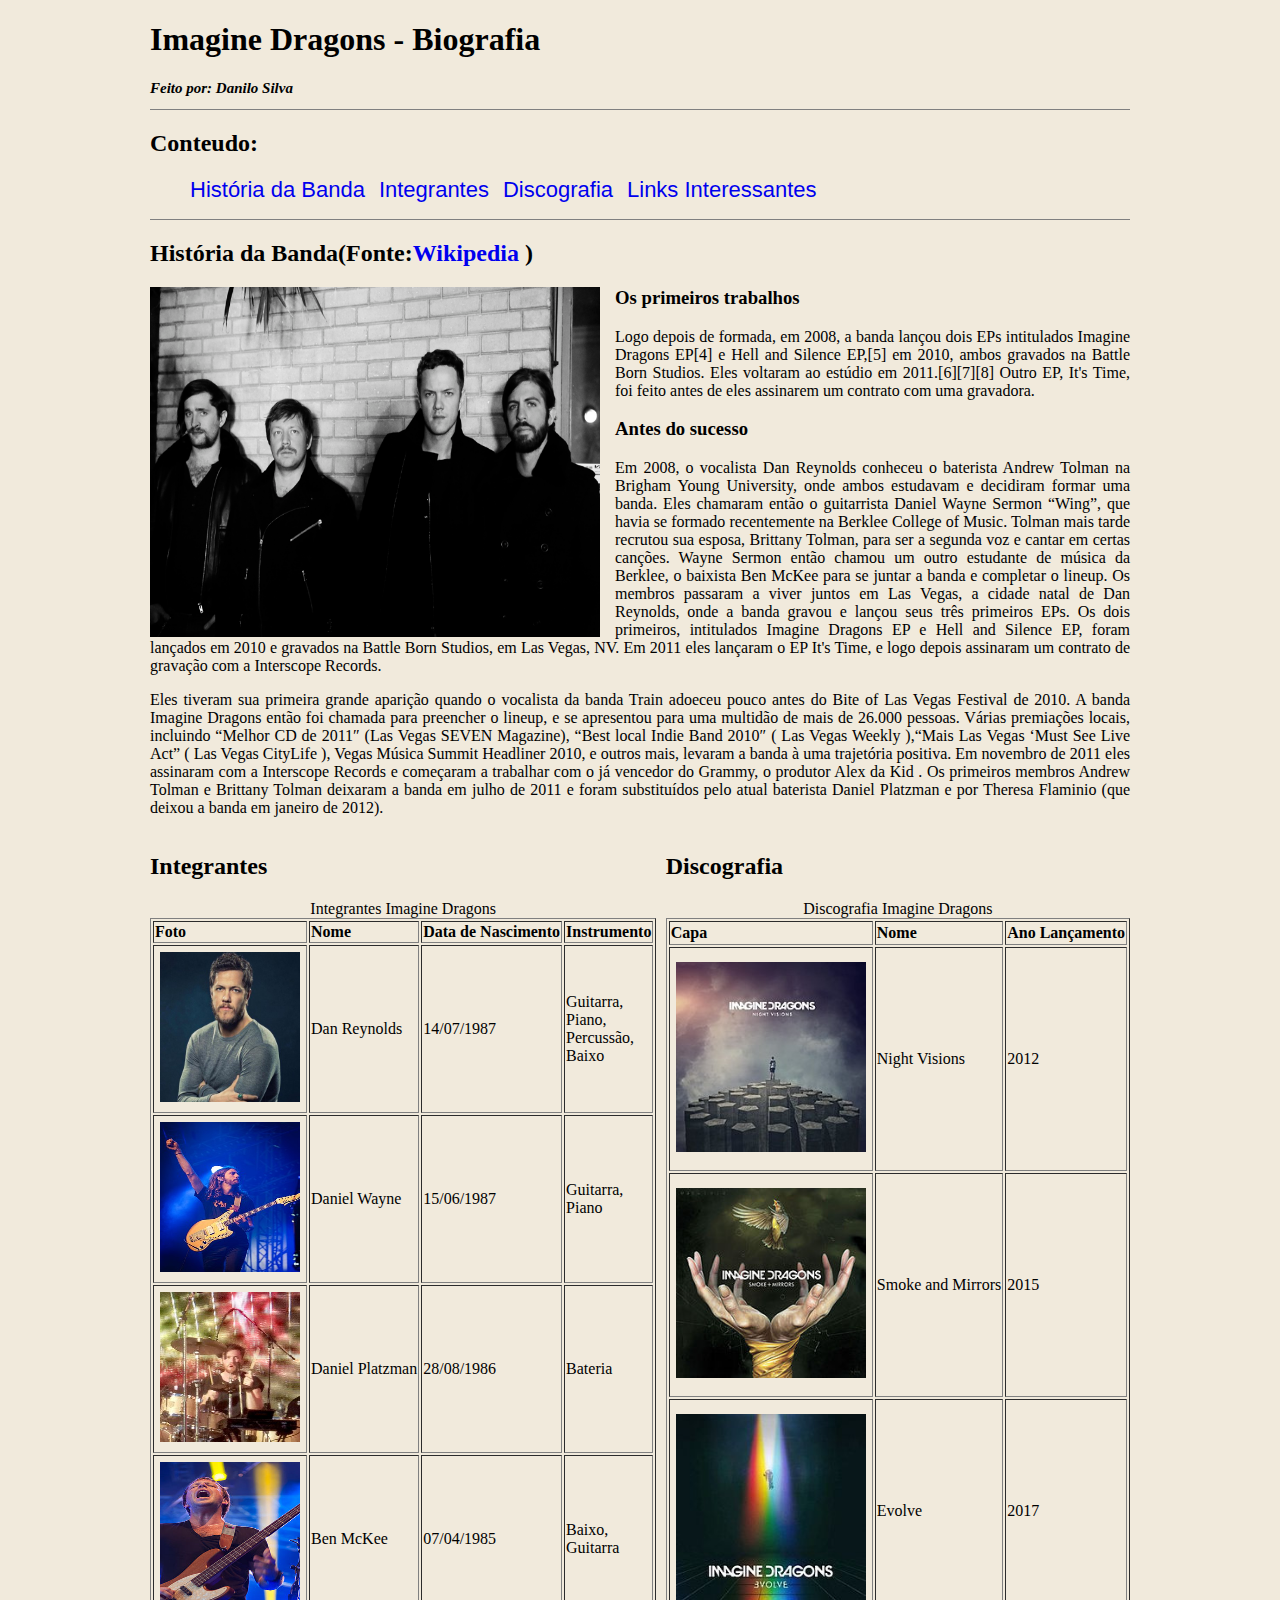
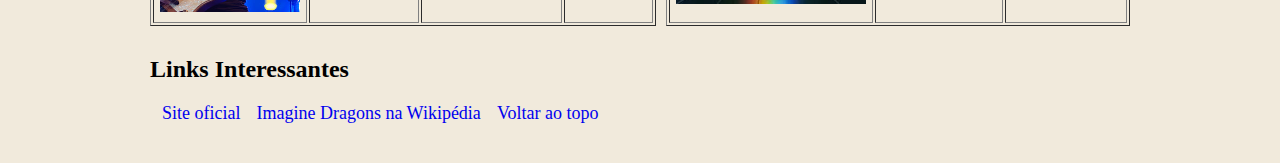
==== Bandas/Index.html @ b75636d7 "Atividade" ====
﻿<!DOCTYPE html>
<html lang="pt-br">
<head>
    <meta charset="UTF-8">
    <link rel="stylesheet" href="css/estilo.css">
    <title>Danilo Silva</title>
</head>
<body>
    <header class="container">
        <h1 id="topo">Imagine Dragons - Biografia</h1>
        <h2 class="autor">Feito por: Danilo Silva</h2>

    <nav class="menu inicio">
        <h2>Conteudo:</h2>
        <table class="tabela cabeçalho">
            <ul>
                <li><a href="#História" >História da Banda </a></li>
                <li><a href="#Integrantes" >Integrantes</a></li>
                <li><a href="#Discografia" >Discografia</a></li>
                <li><a href="#rodape">Links Interessantes</a></li>
            </ul>
        </table>
    </nav>
</header>
   
    <section class= "container principal">

        <section id="História">

            <h2>História da Banda(Fonte:<a href="https://pt.wikipedia.org/wiki/Imagine_Dragons" target="blank">Wikipedia</a> )</h2>

        <figure id="fotodacapa" >
    
            <img src="img/foto-capa.jpg" alt="foto da banda" class="foto-capa">
          
        </figure>

<h3> Os primeiros trabalhos</h3>
<p>
Logo depois de formada, em 2008, a banda lançou dois EPs intitulados Imagine Dragons EP[4] e Hell and Silence EP,[5] em 2010, 
ambos gravados na Battle Born Studios. Eles voltaram ao estúdio em 2011.[6][7][8] Outro EP, It's Time, foi feito 
antes de eles assinarem um contrato com uma gravadora.</p>

<h3>Antes do sucesso</h3>
<p>
Em 2008, o vocalista Dan Reynolds conheceu o baterista Andrew Tolman na Brigham Young University, 
onde ambos estudavam e decidiram formar uma banda. Eles chamaram então o guitarrista Daniel Wayne Sermon “Wing”, 
que havia se formado recentemente na Berklee College of Music. Tolman mais tarde recrutou sua esposa, Brittany Tolman, 
para ser a segunda voz e cantar em certas canções. Wayne Sermon então chamou um outro estudante de música da Berklee,
o baixista Ben McKee para se juntar a banda e completar o lineup. Os membros passaram a viver juntos em Las Vegas, a 
cidade natal de Dan Reynolds, onde a banda gravou e lançou seus três primeiros EPs. Os dois primeiros,
intitulados Imagine Dragons EP e Hell and Silence EP, foram lançados em 2010 e gravados na Battle Born Studios, 
em Las Vegas, NV. Em 2011 eles lançaram o EP It's Time, e logo depois assinaram um contrato de gravação com a Interscope Records.</p>

<p>Eles tiveram sua primeira grande aparição quando o vocalista da banda Train adoeceu pouco antes 
do Bite of Las Vegas Festival de 2010. A banda Imagine Dragons então foi chamada para preencher o lineup,
e se apresentou para uma multidão de mais de 26.000 pessoas. Várias premiações locais, incluindo “Melhor CD de 2011″ (Las Vegas SEVEN Magazine), 
“Best local Indie Band 2010″ ( Las Vegas Weekly ),“Mais Las Vegas ‘Must See Live Act” ( Las Vegas CityLife ), Vegas Música Summit Headliner 2010,
e outros mais, levaram a banda à uma trajetória positiva. Em novembro de 2011 eles assinaram com a Interscope Records 
e começaram a trabalhar com o já vencedor do Grammy, o produtor Alex da Kid . Os primeiros membros 
Andrew Tolman e Brittany Tolman deixaram a banda em julho de 2011 e foram substituídos pelo atual
baterista Daniel Platzman e por Theresa Flaminio (que deixou a banda em janeiro de 2012).</p>

    </section>


     <section id="Integrantes" >

         <h2>Integrantes</h2>
            <table border="1" class="tabela integrantes"> 
               <caption>Integrantes Imagine Dragons</caption>
                <tr> 
                    <td class="titulo"><strong>Foto</strong> </td>
                    <td class="titulo"><strong>Nome</strong></td>
                    <td class="titulo"><strong>Data de Nascimento</strong></td>
                    <td class="titulo"><strong>Instrumento</strong></td>
                
                </tr>
                <tr>
                    <td><img class="foto_perfil" src="img/Dan_Raynolds.jpg"></td>
                    <td >Dan Reynolds</td>
                    <td >14/07/1987</td>
                    <td >Guitarra,</br> Piano, </br>Percussão,</br> Baixo</td>
                </tr>
                <tr>
                    <td><img class="foto_perfil" src="img/Wayne_Sermon.jpg"></td>
                    <td >Daniel Wayne</td>
                    <td >15/06/1987</td>
                    <td >Guitarra,</br> Piano</td>
                </tr>
                <tr>
                    <td><img class="foto_perfil" src="img/Daniel_Platzman.jpg"></td>
                    <td >Daniel Platzman</td>
                    <td >28/08/1986</td>
                    <td >Bateria</td>
                </tr>
                <tr>
                    <td><img class="foto_perfil" src="img/Ben_McKee.jpg"></td>
                    <td >Ben McKee</td>
                    <td >07/04/1985</td>
                    <td >Baixo,</br> Guitarra</td>
                </tr>
            </table>
    </section>

    <section id = "Discografia">
        <h2>Discografia</h2>
        <table border="1" class="tabela discografia"> 
             <caption>Discografia Imagine Dragons</caption>  
                <td class="titulo"> <strong>Capa</strong></td>
                <td class="titulo"> <strong>Nome</strong></td>
                <td class="titulo"> <strong>Ano Lançamento</strong></td>
            </tr>
            <tr>
                <td> <img src="img/Night_Visions.jpg"> </td>
                <td>Night Visions</td>
                <td>2012</td>
            </tr>
            <tr>
                <td> <img src="img/Smoke_and_mirror.jpeg"></td>
                <td>Smoke and Mirrors</td>
                <td>2015</td>
                
            </tr>
            <tr>
                <td><img src="img/Evolve.jpg"></td>
                <td>Evolve</td>
                <td>2017</td>   
            </tr>
        </table>
    </section>
</section>

    <footer>
        <section class="container rodape">
           <nav class="menu-rodape">
            <h2 id ="rodape">Links Interessantes</h2>
            <a href="https://www.imaginedragonsmusic.com/">Site oficial</a>
            <a href="https://pt.wikipedia.org/wiki/Imagine_Dragons">Imagine Dragons na Wikipédia</a>
            <a href="#topo">Voltar ao topo</a>
           </nav>
        </section>
    </footer>

</body>
</html>
---- Bandas/css/estilo.css ----
.container{
    width: 980px;
    margin-left: auto;
    margin-right: auto;

 }

 header{
     position: relative;
 }

.autor{
  font-family: Georgia, 'Times New Roman', Times, serif; 
  font-size: 15px;
  font-style: italic;
}

.inicio{
    border-bottom: grey solid 1px;
    border-top: grey solid 1px;
}

.menu{
    position: relative;
    
}

.menu li{
    display: inline-block;
    font-family: 'Gill Sans', 'Gill Sans MT', Calibri, 'Trebuchet MS', sans-serif;
    font-size: 22px;
    padding-right: 10px;
  
}

a:link{
    text-decoration:none; 
    
}
a:visited{
    text-decoration:none;
    color: black;
}
a:hover{
    color: dodgerblue;
}


figure#fotodacapa img{
    width: 450px;
    height:350px ;
    float: left;
    margin-left: -40px;
    padding-right: 15px;
    display: block;
}

p{
    text-align: justify;
}

table.tabela td{
    text-align: justify;
}


section#Integrantes{
    
    float: left;
}

section#Discografia{
    
    float: right;
    position: relative;
    margin-bottom: 10px;
    

   
}
table.integrantes img{
    width: 140px;
    height: 150px;
    padding: 5px;
}

table.discografia img{
    width: 190px;
    height: 190px;
    padding: 5px;
}

.discografia{
    height: 708px;
}


footer{
    
    clear: both;
}

section#rodape{

     margin-top: 15px;
     padding-bottom: 9px;
}
.menu-rodape a {
    display:inline-block;
    padding-left: 12px;
    padding-bottom: 9px;
    font-size: 18px; 
}

.menu-rodape{
     margin-bottom: 30px;
     margin-top: 60px;

}
.menu-rodape h2{
    padding-top: 20px;
   
}

body{
    background-color: rgb(241, 234, 220)
    
}
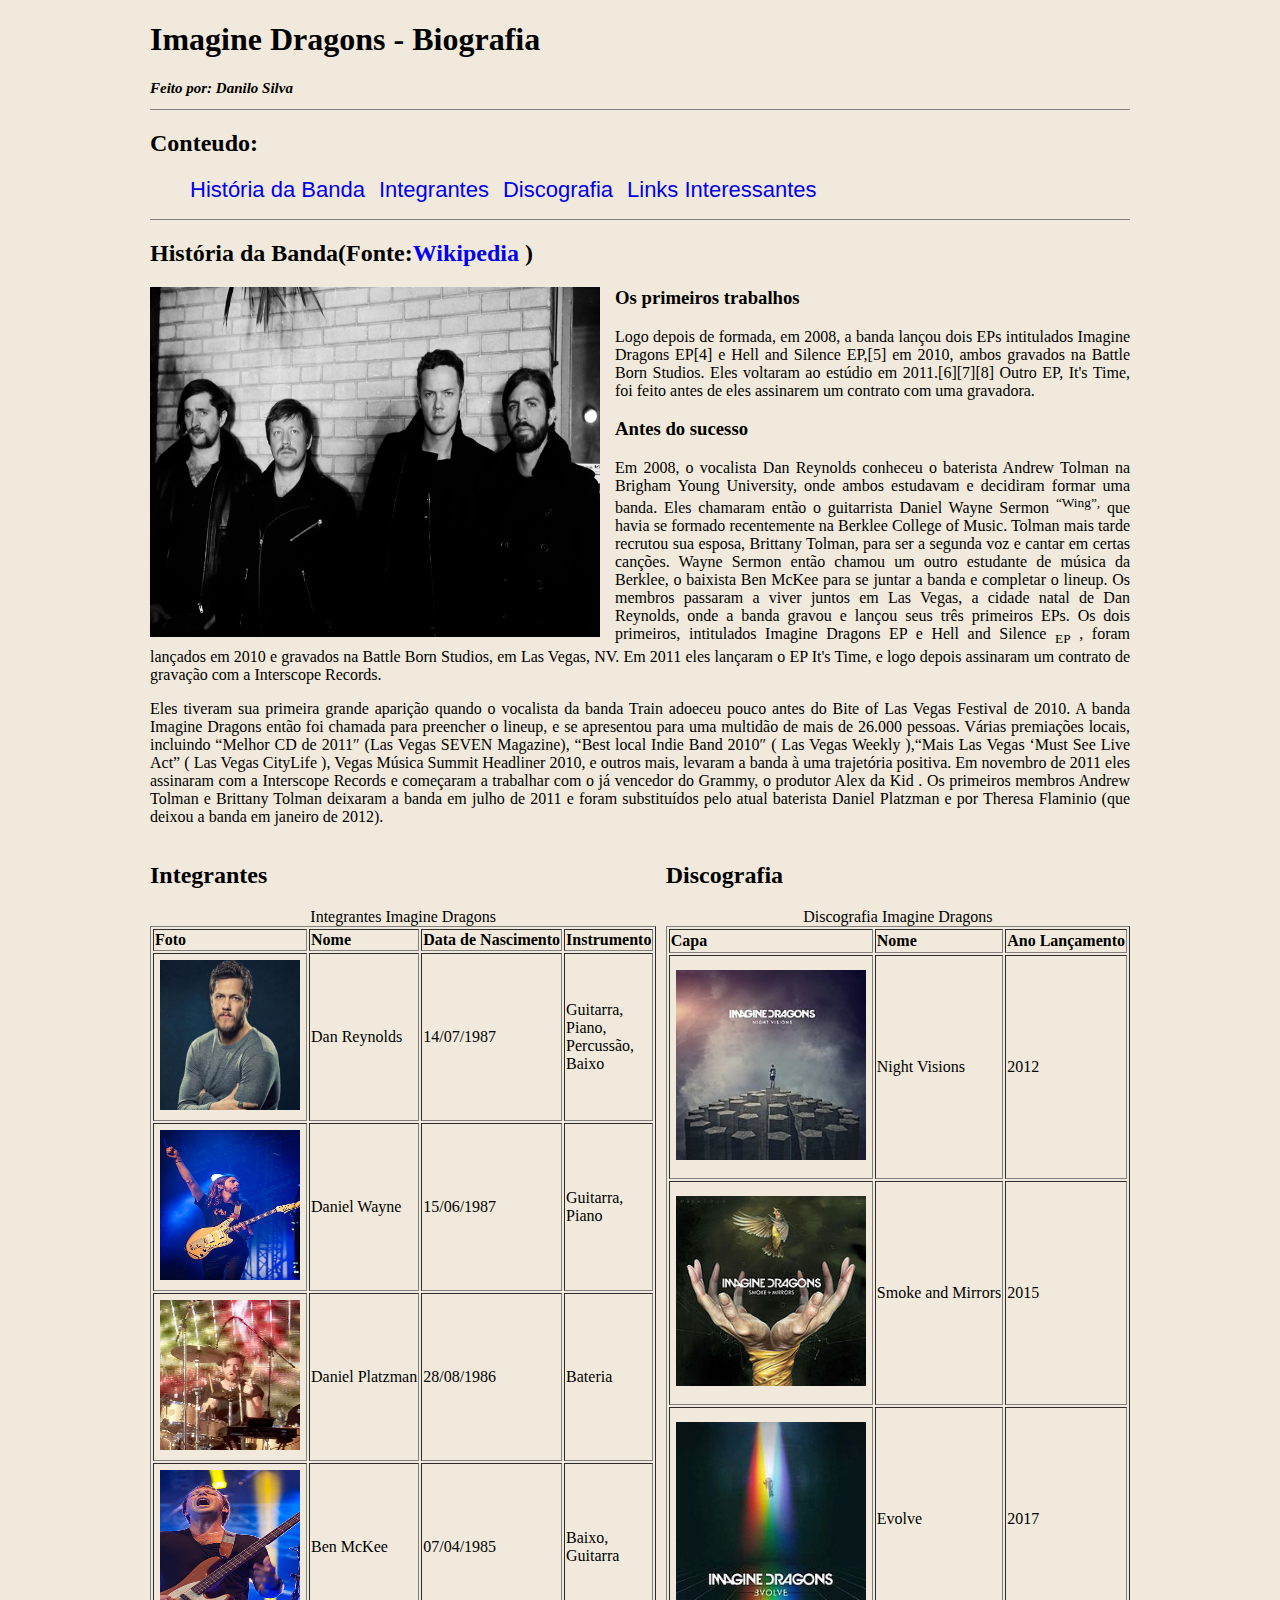
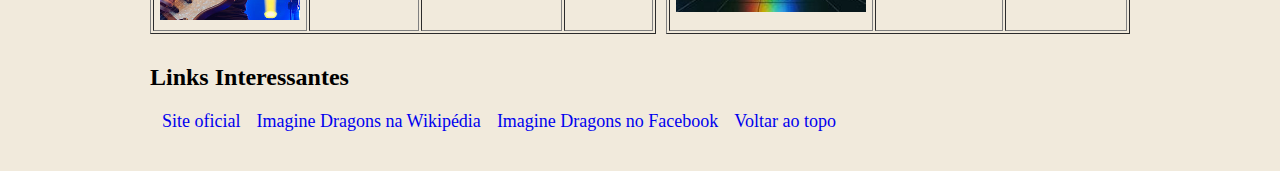
==== commit 8bd6742e: "correção" ====
--- a/Bandas/Index.html
+++ b/Bandas/Index.html
@@ -44,12 +44,12 @@
 <h3>Antes do sucesso</h3>
 <p>
 Em 2008, o vocalista Dan Reynolds conheceu o baterista Andrew Tolman na Brigham Young University, 
-onde ambos estudavam e decidiram formar uma banda. Eles chamaram então o guitarrista Daniel Wayne Sermon “Wing”, 
+onde ambos estudavam e decidiram formar uma banda. Eles chamaram então o guitarrista Daniel Wayne Sermon <sup>“Wing”,</sup>  
 que havia se formado recentemente na Berklee College of Music. Tolman mais tarde recrutou sua esposa, Brittany Tolman, 
 para ser a segunda voz e cantar em certas canções. Wayne Sermon então chamou um outro estudante de música da Berklee,
 o baixista Ben McKee para se juntar a banda e completar o lineup. Os membros passaram a viver juntos em Las Vegas, a 
 cidade natal de Dan Reynolds, onde a banda gravou e lançou seus três primeiros EPs. Os dois primeiros,
-intitulados Imagine Dragons EP e Hell and Silence EP, foram lançados em 2010 e gravados na Battle Born Studios, 
+intitulados Imagine Dragons EP e Hell and Silence <sub>EP</sub> , foram lançados em 2010 e gravados na Battle Born Studios, 
 em Las Vegas, NV. Em 2011 eles lançaram o EP It's Time, e logo depois assinaram um contrato de gravação com a Interscope Records.</p>
 
 <p>Eles tiveram sua primeira grande aparição quando o vocalista da banda Train adoeceu pouco antes 
@@ -135,8 +135,9 @@
         <section class="container rodape">
            <nav class="menu-rodape">
             <h2 id ="rodape">Links Interessantes</h2>
-            <a href="https://www.imaginedragonsmusic.com/">Site oficial</a>
-            <a href="https://pt.wikipedia.org/wiki/Imagine_Dragons">Imagine Dragons na Wikipédia</a>
+            <a href="https://www.imaginedragonsmusic.com/" target="blank">Site oficial</a>
+            <a href="https://pt.wikipedia.org/wiki/Imagine_Dragons" target="blank">Imagine Dragons na Wikipédia</a>
+            <a href="https://pt-br.facebook.com/ImagineDragons/" target="blank">Imagine Dragons no Facebook</a>
             <a href="#topo">Voltar ao topo</a>
            </nav>
         </section>
